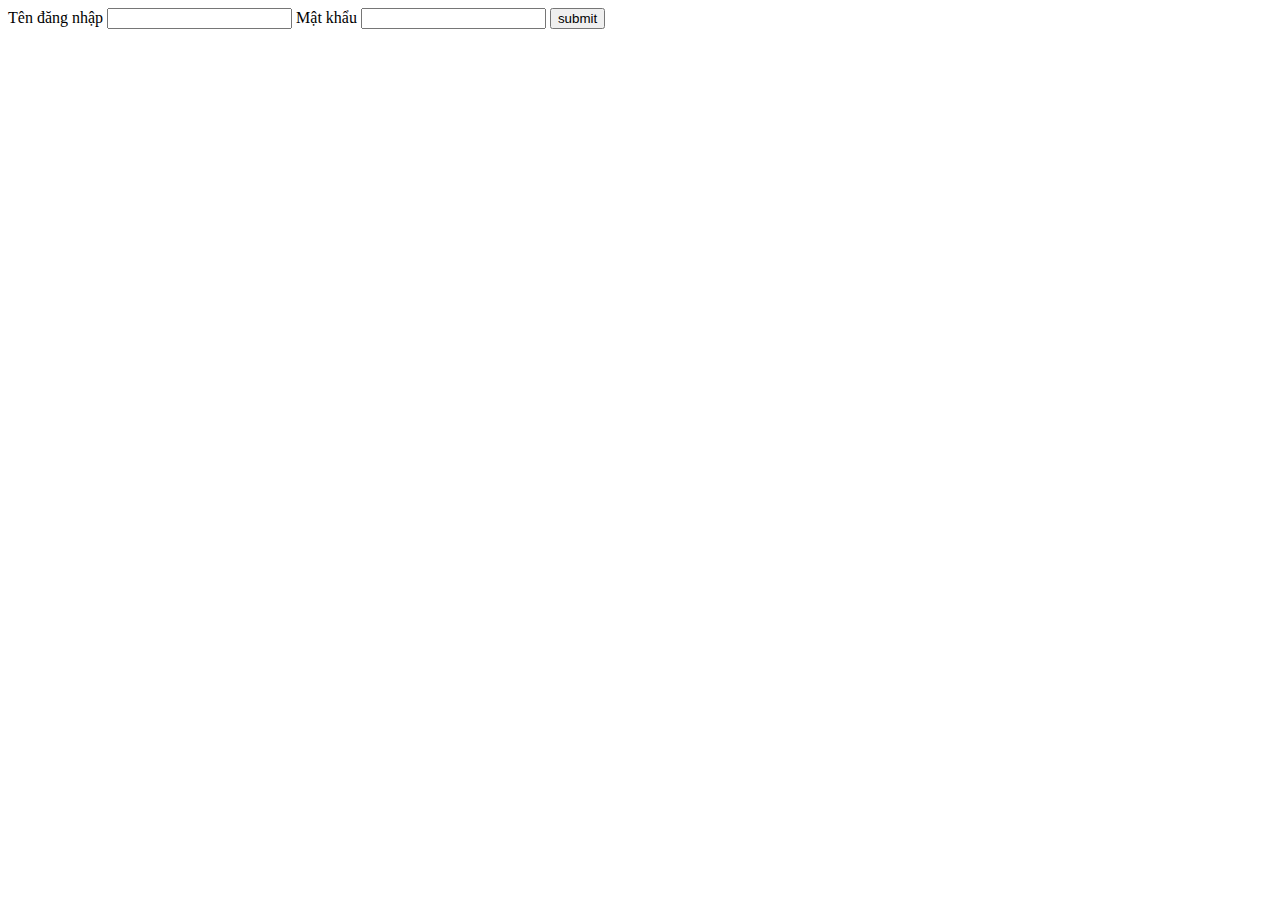
==== BTVN_Buoi2/src/main/resources/templates/index.html @ d1495ec6 "a" ====
<!DOCTYPE html>
<html lang="en" xmlns:th="http://www.thymeleaf.org">
<head>
    <meta charset="UTF-8">
    <title>Log-in</title>
    <link rel="stylesheet" th:href="@{/style.css}">

</head>
<body>
<form class="form-login" th:action="@{/about}"  method="post">
    <label for="user">Tên đăng nhập</label>
    <input type="text" id="user" name="tenTK">
    <label for="passworld">Mật khẩu</label>
    <input type="passworld" id="passworld" name="matKhau">
    <input type="submit" value="submit" class="sub">
</form>
</body>
</html>
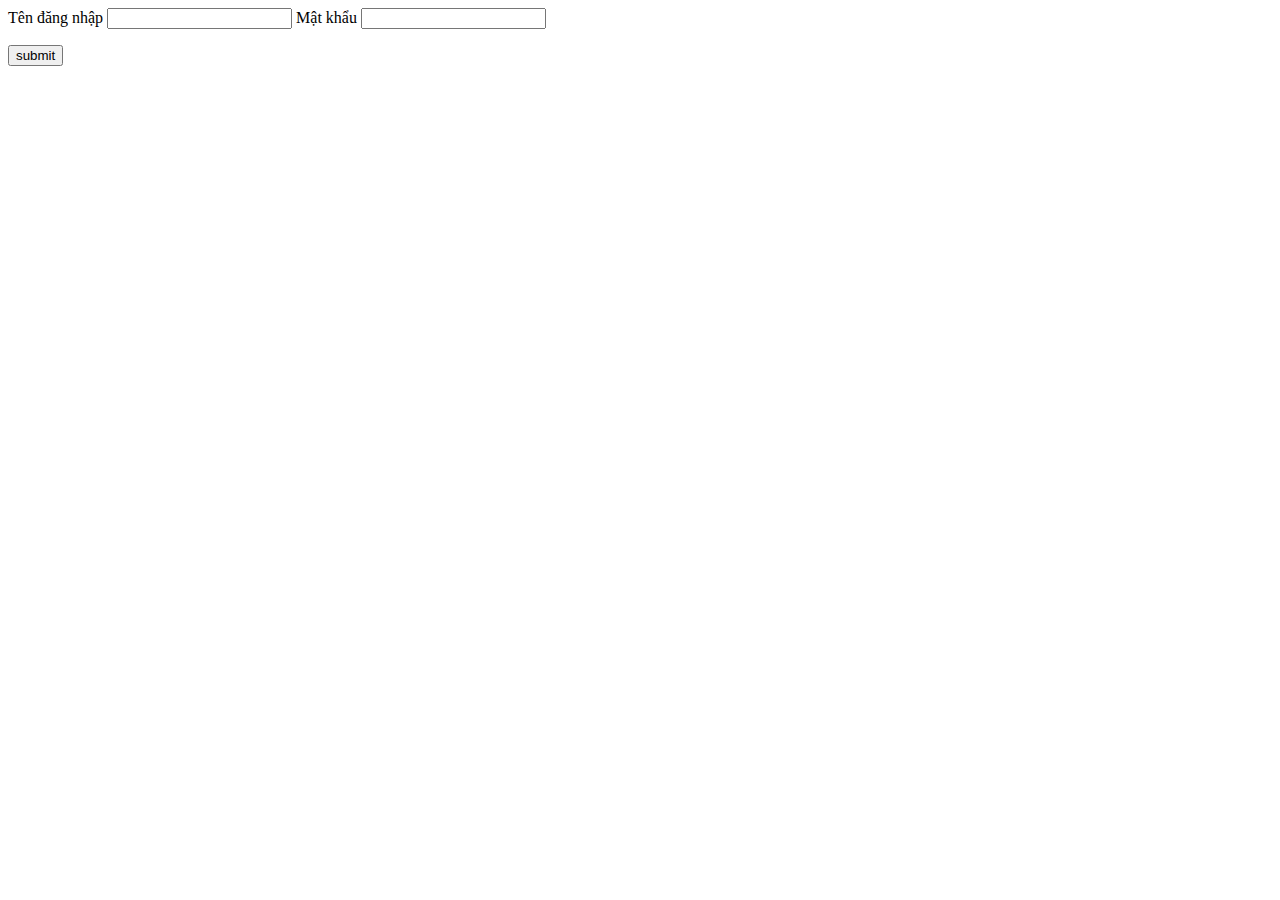
==== commit e225dff9: "Buoi3" ====
--- a/BTVN_Buoi2/src/main/resources/templates/index.html
+++ b/BTVN_Buoi2/src/main/resources/templates/index.html
@@ -12,6 +12,7 @@
     <input type="text" id="user" name="tenTK">
     <label for="passworld">Mật khẩu</label>
     <input type="passworld" id="passworld" name="matKhau">
+    <p th:text="${message}" class="message"></p>
     <input type="submit" value="submit" class="sub">
 </form>
 </body>
